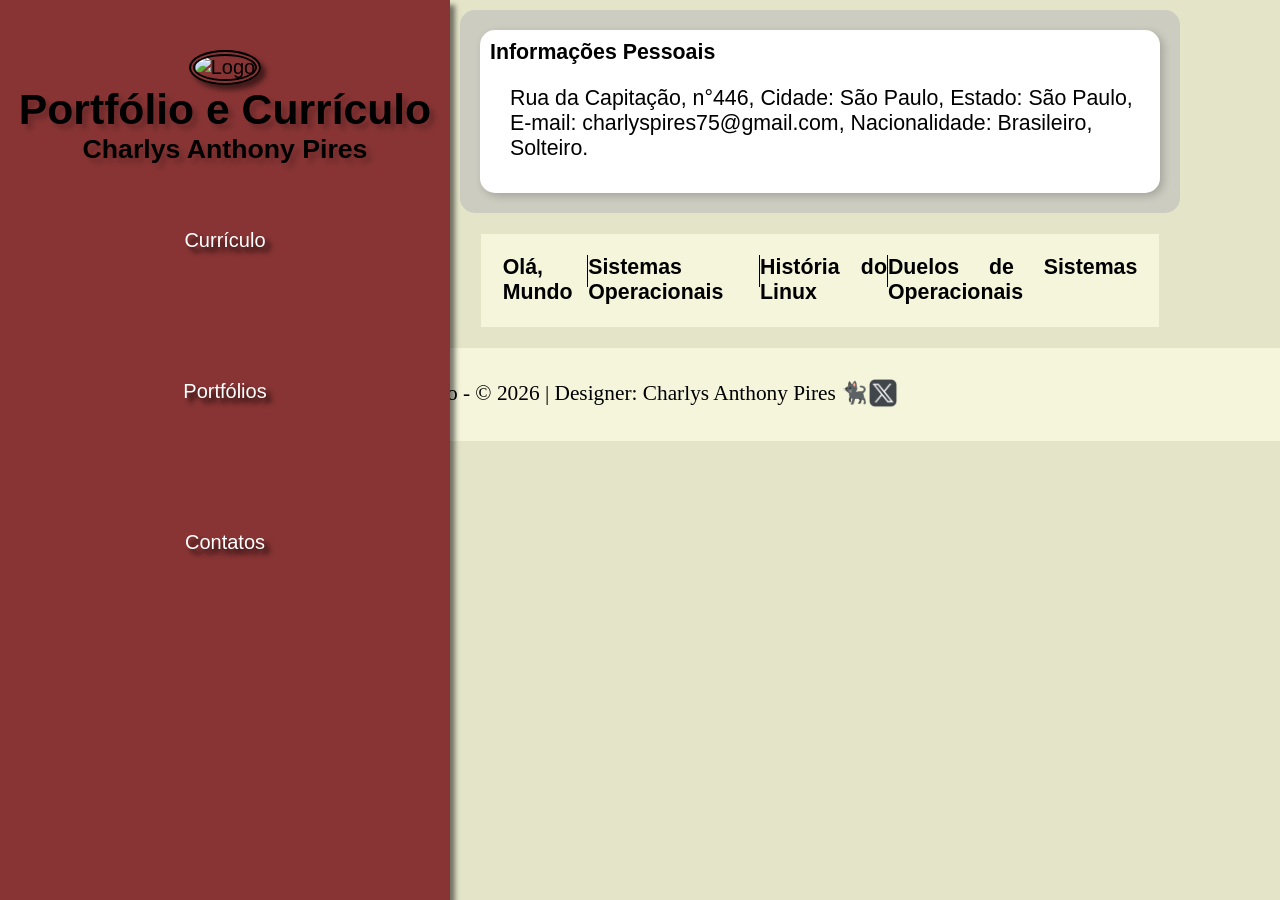
==== portfolios.html @ 853aa772 "Add files via upload" ====
<!doctype html>
<html lang="pt-br">
  <head>
    <meta charset="UTF-8" />
    <meta name="viewport" content="width=device-width, initial-scale=1.0" />
    <meta name="author" content="Charlys Anthony Pires" />
    <meta name="description" content="portfolio" />

    <link rel="stylesheet" href="/css/styleportfolio.css">
    <link rel="stylesheet" href="/css/style.css" />
    <link rel="shortcut icon" href="img/Philosophy.ico" type="image/x-icon" />

    <title>Currículo</title>
  </head>

  <body>
    <header>
      <!-- NAVBAR -->
      <nav id="navbar">
        <img
          id="logo"
          src="https://www.pokemon.com/static-assets/content-assets/cms2/img/pokedex/full/292.png"
          alt="Logo"
          width="150"
          height="150"
        />

        <h1>Portfólio e Currículo</h1>
        <h2>Charlys Anthony Pires</h2>
        <ul>
          <li>
            <a href="index.html">Currículo</a>
          </li>
          <li>
            <a href="portfolios.html">Portfólios</a>
          </li>
          <li>
            <a href="contatos.html">Contatos</a>
          </li>
        </ul>
      </nav>
    </header>

    <!-- CONTEÚDO -->
    <main id="conteudo">
      <div class="container">
        <div class="caixas" id="box1">
          <section>
            <h3>Informações Pessoais</h3>
            <ul>
              Rua da Capitação, n°446, Cidade: São Paulo, Estado: São Paulo,
              E-mail: charlyspires75@gmail.com, Nacionalidade: Brasileiro,
              Solteiro.
            </ul>
          </section>
        </div>
      </div>
      <div class="links2">
        <a href="projeto1/Untitled-1.html" target="_blank">Olá, Mundo</a>
        <div class="linha"></div>
        <a href="/projeto2/index.html" target="_blank">Sistemas Operacionais</a>
        <div class="linha"></div>
        <a href="/projeto3/index.html" target="_blank">História do Linux</a>
        <div class="linha"></div>
        <a href="/projeto4/index.html" target="_blank">Duelos de Sistemas Operacionais</a>
      </div>

        <img class="grafico" src="/projeto05/img/graf.png" alt=""/>
    </main>


    <!-- RODAPÉ -->
    <footer id="rodape">
      <p>Portfólio - © 2026 | Designer: Charlys Anthony Pires 🐈‍⬛</p>
      <img src="/img/twitter_x_logo_icon_258917.png" width="30" height="30" />
    </footer>
  </body>
</html>
---- css/styleportfolio.css ----
.grafico{
    display: block;

    margin-left: auto;
    margin-right: auto;

    width: 600px;
    transition: width 0.8s;
}
.grafico:hover{
    width: 700px;
}
.links2{
    display: flex;
    justify-content: space-evenly;

    background-color: beige;

    margin: 0;
    margin-top: 1rem;
    margin-right: 1rem;
    margin-bottom: 1rem;
    margin-left: 1rem;
    padding: 1rem;
}
.links2 a{
    text-decoration: none;
    color: black;
    font-weight: 600;
    font-family: sans-serif;
}
.links2 a:hover{
    color: red;
}
.linha{
    border-left: 1px solid black;
    height: 1.5rem;
}
---- css/style.css ----
/* RESET BÁSICO */
html {
  font-size: 16pt;
}
body {
  margin: 0;
  background-color: rgb(228, 228, 200);
}

/* LAYOUT */
summary {
  padding: 1px;
  cursor: pointer;
}

details ul {
  display:block;
}

details:hover ul {
  opacity: 1;
  max-height: 300px;
}


main {
  margin-left: 420px;
  margin-right: 20px;
}

/* TIPOGRAFIA */
h1 {
  font-size: 2rem;
}

h2 {
  font-size: 1.25rem;
}

h3 {
  font-size: 1rem;
}

/* NAVBAR */
nav {
  position: fixed;
  top: 0;
  left: 0;

  font-family: Verdana, Geneva, Tahoma, sans-serif;
  font-size: 20px;
}

nav h1,
nav h2 {
  font-family: Arial, Helvetica, sans-serif;
  margin: 0;
  text-shadow: 5px 5px 5px rgba(0, 0, 0, 0.2);
}

nav ul {
  list-style: none;
  margin: 0;
  padding: 0;
}

nav a {
  display: block;
  padding: 3rem;

  color: white;
  text-decoration: none;
  text-align: center;
  text-shadow: 5px 5px 5px rgba(0, 0, 0, 0.9);
}

nav a:hover {
  background-color: black;
  transition: all 0.4s ease-out;

  font-size: 1.4rem;
}

/* SIDEBAR */
#navbar {
  width: 50vh;
  height: 100vh;
  padding-top: 50px;

  box-shadow: 5px 5px 5px rgba(0, 0, 0, 0.5);
  background-color: rgb(136, 52, 52);

  text-align: center;
}

#logo {
  border: 6px double black;
  border-radius: 50%;
  box-shadow: 5px 5px 5px rgba(0, 0, 0, 0.5);

  margin-top: 0;
}

/* CONTEÚDO */
#conteudo {
  margin-left: 460px;
  margin-right: 100px;
  text-align: justify;
  font-family: "Gill Sans", "Gill Sans MT", Calibri, "Trebuchet MS", sans-serif;
}

/* RODAPÉ */
footer {
  display: flex;
  align-items: center;
  justify-content: center;

  padding: 0.5rem;
  clear: both;

  background-color: beige;
  text-align: center;
  border-color: beige;
}

#rodape {
  border-style: solid;
  border-top: 6px;

  font-size: 1rem;
}

/* CAIXAS */

.caixas {
  flex: 1 1 300px;

  background-color: white;

  border-radius: 15px;
  padding: 10px;

  font-size: 1rem;
  text-align: start;

  box-shadow: 3px 3px 8px rgba(0, 0, 0, 0.2);

  overflow-wrap: break-word;
  box-sizing: border-box;
  min-height: 100px;
}
.caixas h3 {
  margin-top: 0;
}

.caixas ul {
  padding-left: 20px;
}

.caixas p,
.caixas li {
  line-height: 1.5;
}

/* CONTAINER DOS BOXES */
.container {
  display: flex;
  flex-wrap: wrap;
  gap: 20px;
  justify-content: flex-start;

  border: 4px;
  background-color: rgb(204, 204, 193);
  border-radius: 15px;
  padding: 20px;

  width: 100%;
  max-width: 1000px;

  margin: 10px auto;
  box-sizing: border-box;
}
#media1{
  display: flex;
  flex-wrap: wrap;
  justify-content:space-around;

  padding: 10px;
}
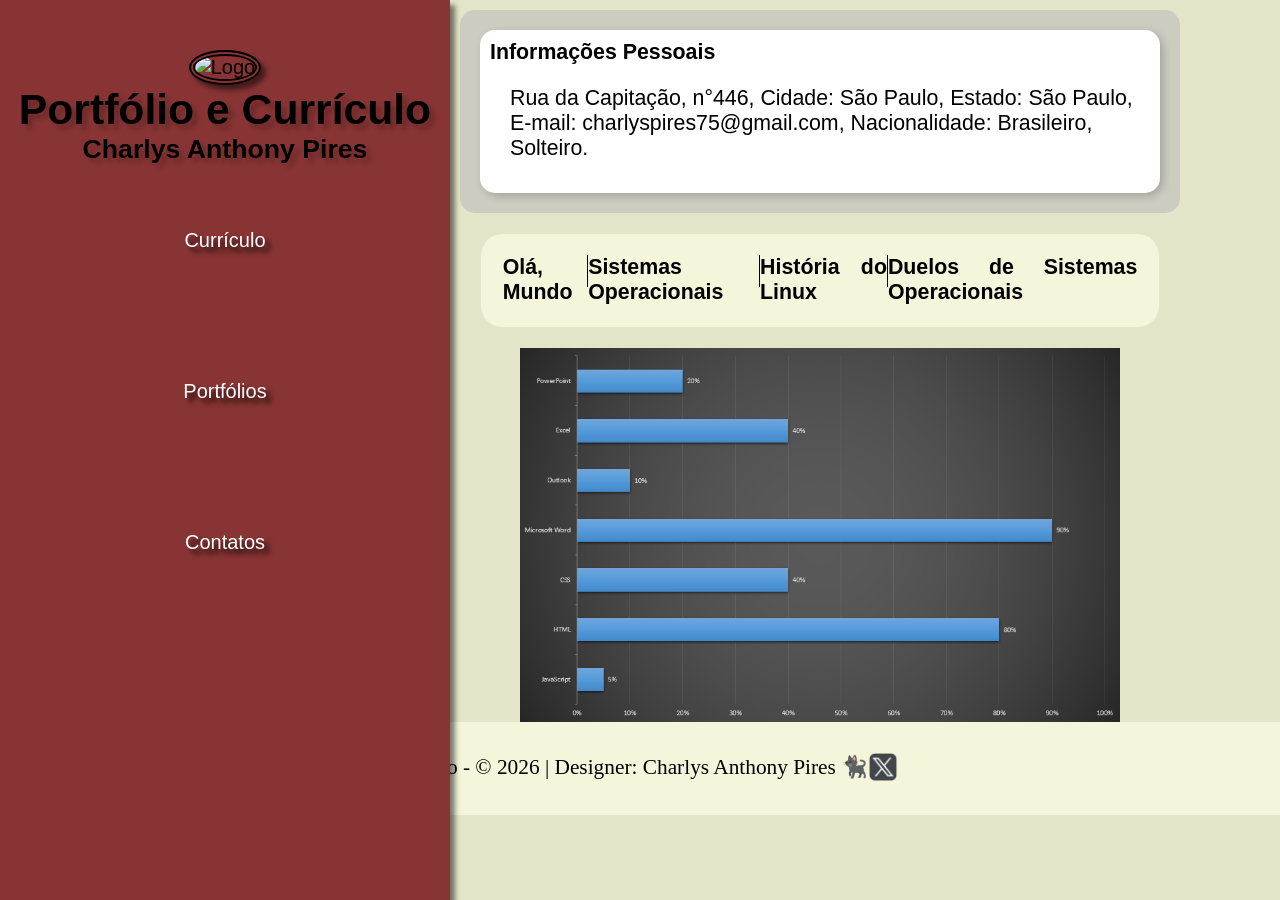
==== commit 4169ef52: "Add files via upload" ====
--- a/portfolios.html
+++ b/portfolios.html
@@ -8,7 +8,7 @@
 
     <link rel="stylesheet" href="/css/styleportfolio.css">
     <link rel="stylesheet" href="/css/style.css" />
-    <link rel="shortcut icon" href="img/Philosophy.ico" type="image/x-icon" />
+    <link rel="shortcut icon" href="/img/Philosophy.ico" type="image/x-icon" />
 
     <title>Currículo</title>
   </head>
@@ -56,7 +56,7 @@
         </div>
       </div>
       <div class="links2">
-        <a href="projeto1/Untitled-1.html" target="_blank">Olá, Mundo</a>
+        <a href="/projeto1/index.html" target="_blank">Olá, Mundo</a>
         <div class="linha"></div>
         <a href="/projeto2/index.html" target="_blank">Sistemas Operacionais</a>
         <div class="linha"></div>
@@ -65,7 +65,7 @@
         <a href="/projeto4/index.html" target="_blank">Duelos de Sistemas Operacionais</a>
       </div>
 
-        <img class="grafico" src="/projeto05/img/graf.png" alt=""/>
+        <img class="grafico" src="/img/graf.png" alt=""/>
     </main>
 
 
@@ -75,4 +75,4 @@
       <img src="/img/twitter_x_logo_icon_258917.png" width="30" height="30" />
     </footer>
   </body>
-</html>
+</html>
--- a/css/styleportfolio.css
+++ b/css/styleportfolio.css
@@ -15,6 +15,7 @@
     justify-content: space-evenly;
 
     background-color: beige;
+    border-radius: 1rem;
 
     margin: 0;
     margin-top: 1rem;
